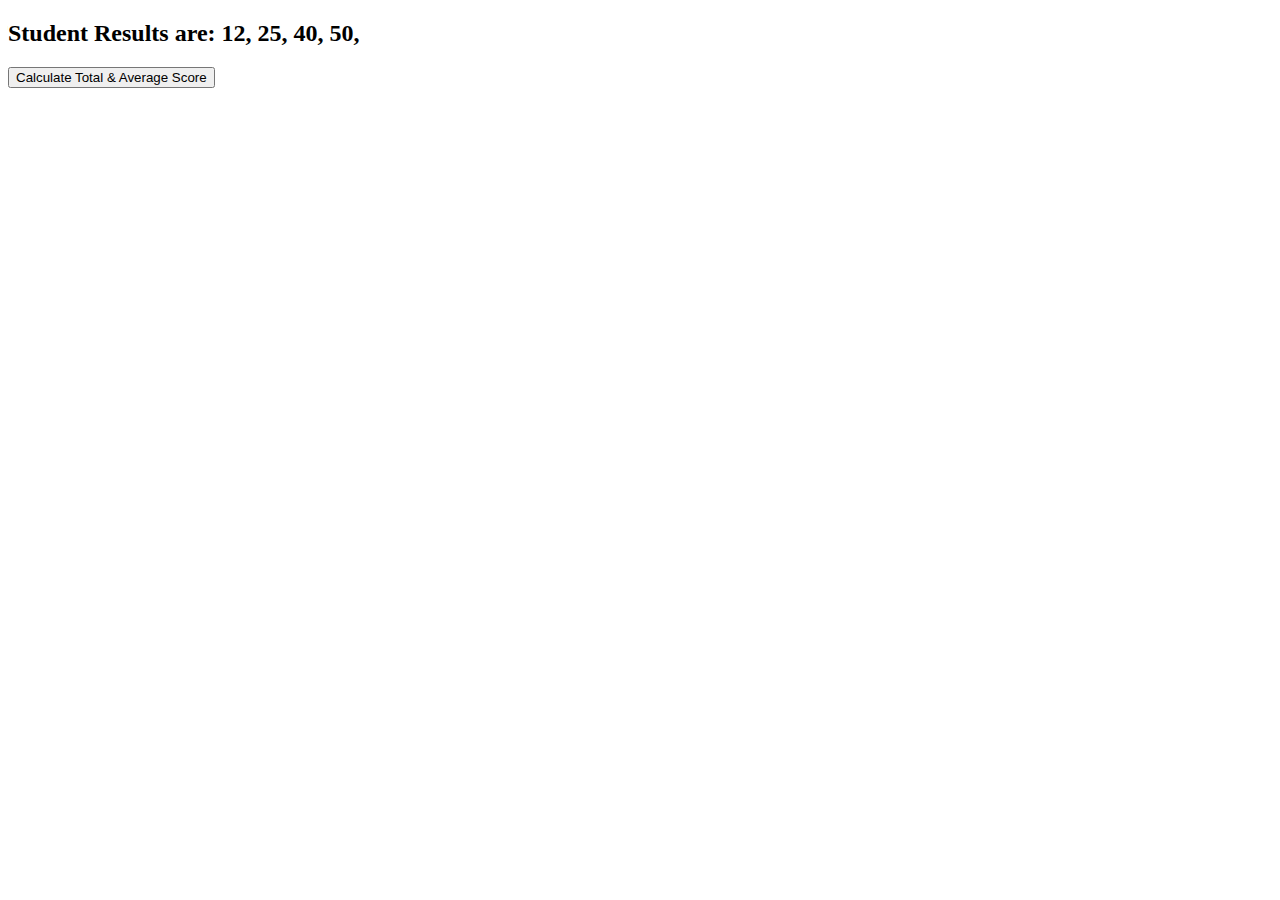
==== Task 3/index.html @ def48297 "second commit" ====
<!DOCTYPE html>
<html lang="en">
<head>
    <meta charset="UTF-8">
    <meta http-equiv="X-UA-Compatible" content="IE=edge">
    <meta name="viewport" content="width=device-width, initial-scale=1.0">
    <title>Document</title>
</head>
<body>
    <h2 id="result">Test</h2>
    <button type="button" id="button">Calculate Total & Average Score</button>
    
</body>
<script src="script.js"></script>
</html>
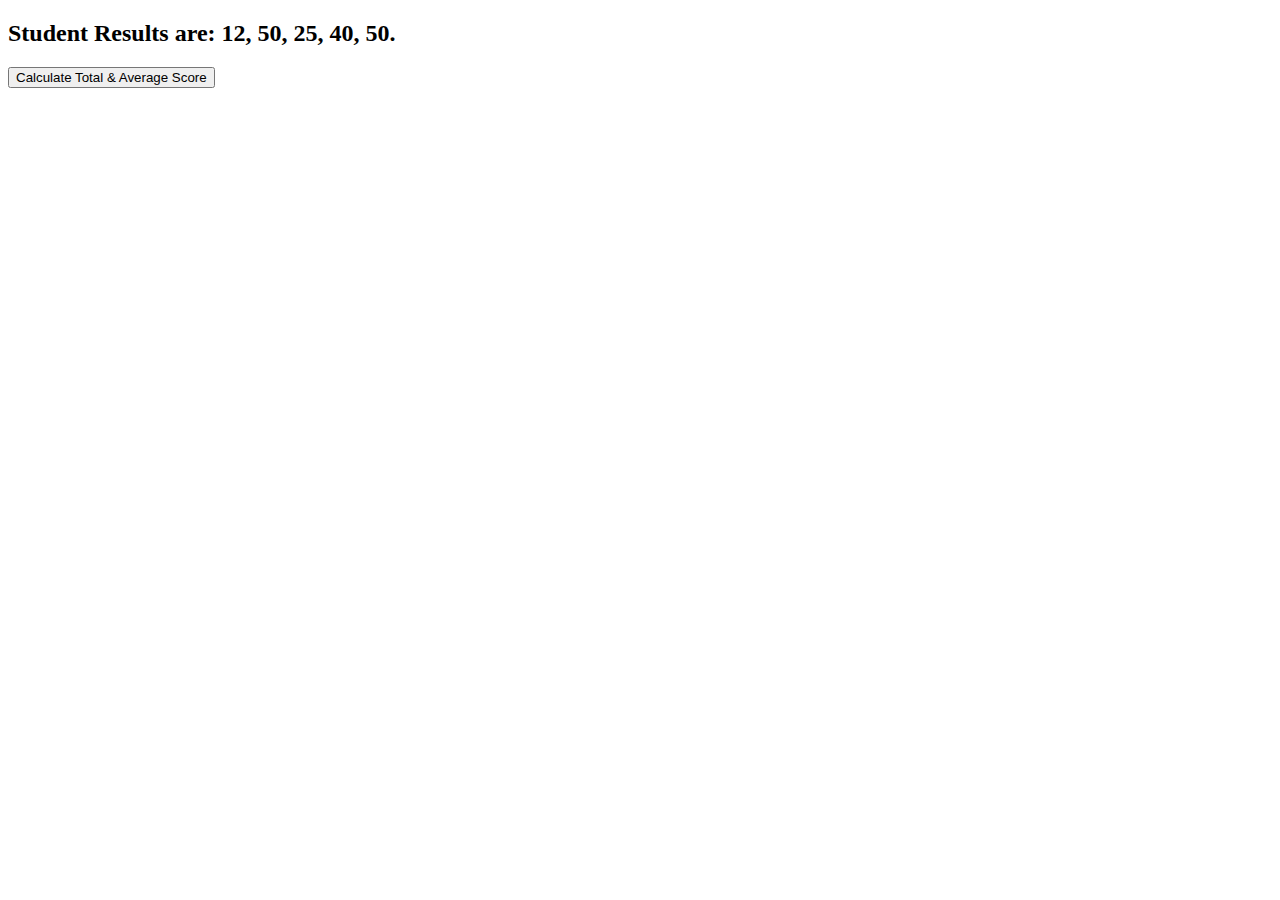
==== commit 953ecb9a: "Task 3 updated" ====
--- a/Task 3/index.html
+++ b/Task 3/index.html
@@ -7,7 +7,8 @@
     <title>Document</title>
 </head>
 <body>
-    <h2 id="result">Test</h2>
+    <h2 id="scores"></h2>
+    <h2 id="result"></h2>
     <button type="button" id="button">Calculate Total & Average Score</button>
     
 </body>
